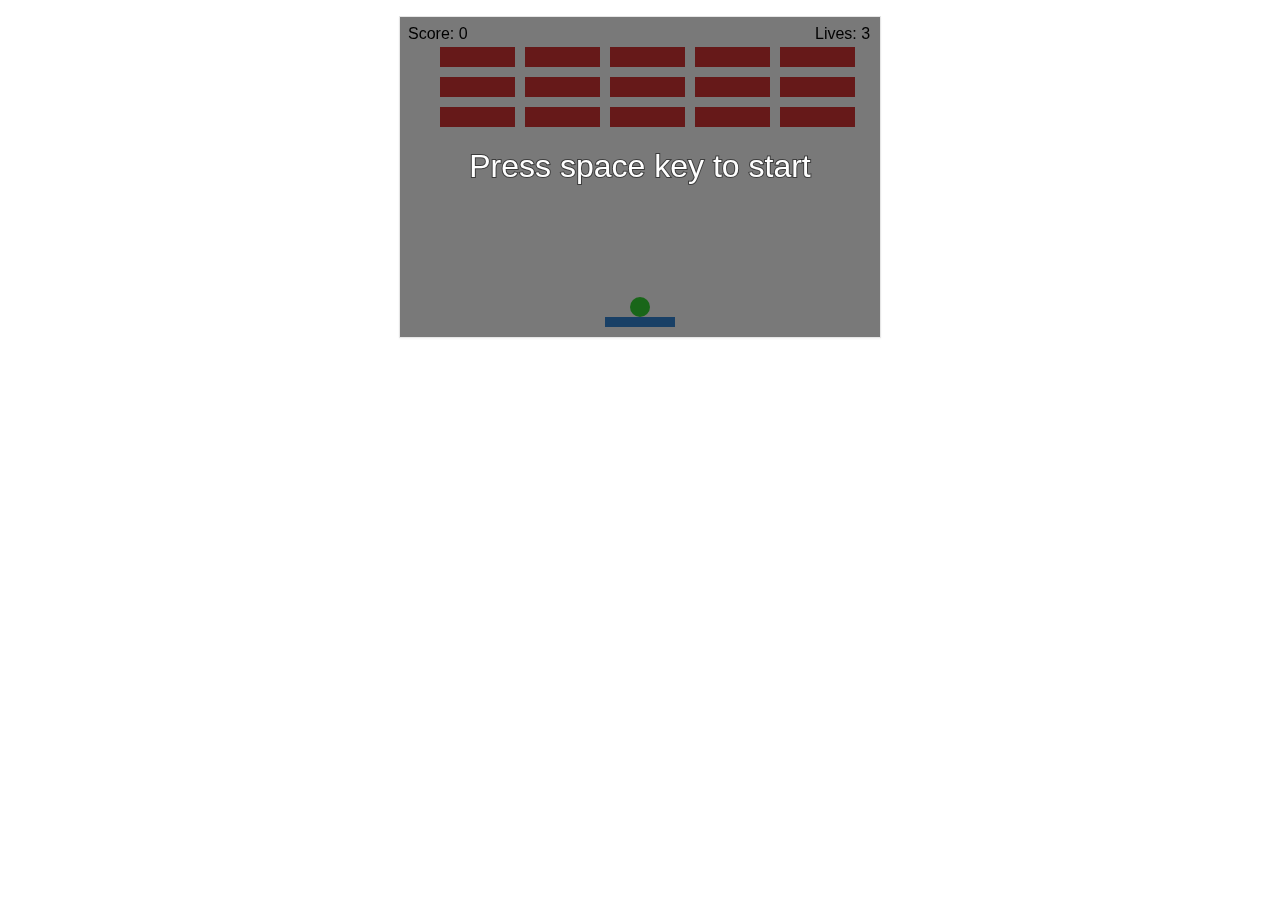
==== index.html @ 0f64d20f "bricks & brick objects" ====
<!DOCTYPE html>
<html lang="en-US">

<head>
    <meta charset="utf-8" />
    <title>Gamedev Canvas Workshop</title>
    <style>
        * {
            padding: 0;
            margin: 0;
        }
        body {
            padding: 1em;
        }
        canvas {
            background: hsl(0, 0%, 95%);
            display: block;
            margin: 0 auto;
            border: 1px solid hsl(0, 0%, 90%);
            box-shadow: 0 1px 2px hsla(0, 0%, 0%, 0.05);
            cursor: none;
            transform-origin: top;
        }
    </style>
</head>

<body>
    <canvas id="myCanvas" width="480" height="320"></canvas>
    
    <script src="ball.js"></script>
    <script src="paddle.js"></script>
    <script src="bricks.js"></script>
    <script src="brick.js"></script>
    <script src="game.utils.js"></script>
    <script src="game.js"></script>
    <script>
        document.querySelector("canvas").style.scale = 1 / devicePixelRatio;
    </script>
</body>

</html>
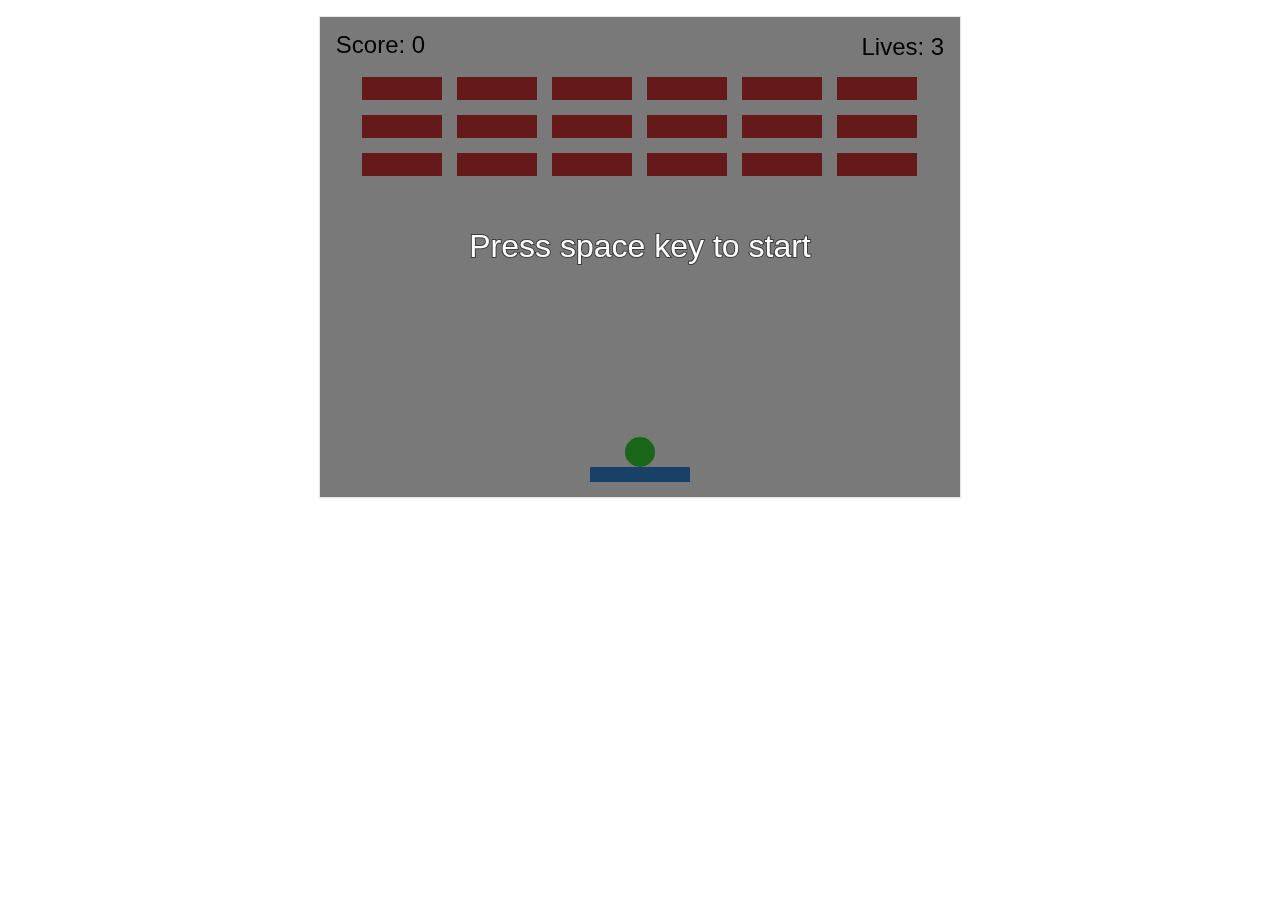
==== commit 1c9c15d3: "ui resize: 640x480" ====
--- a/index.html
+++ b/index.html
@@ -25,12 +25,13 @@
 </head>
 
 <body>
-    <canvas id="myCanvas" width="480" height="320"></canvas>
+    <canvas id="myCanvas"></canvas>
     
     <script src="ball.js"></script>
     <script src="paddle.js"></script>
     <script src="bricks.js"></script>
     <script src="brick.js"></script>
+    <script src="screens.js"></script>
     <script src="game.utils.js"></script>
     <script src="game.js"></script>
     <script>
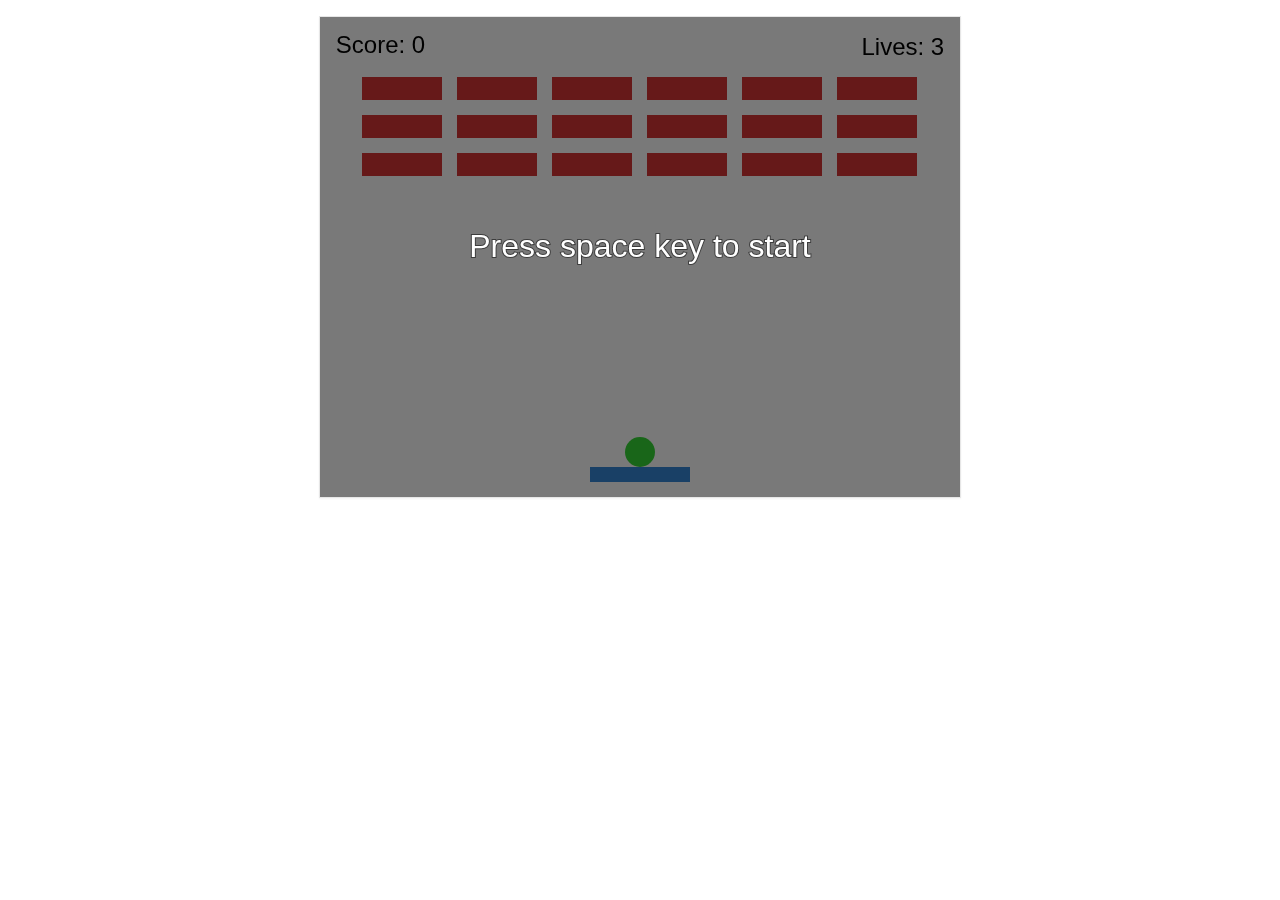
==== commit 93b47984: "draw canvas background" ====
--- a/index.html
+++ b/index.html
@@ -13,7 +13,6 @@
             padding: 1em;
         }
         canvas {
-            background: hsl(0, 0%, 95%);
             display: block;
             margin: 0 auto;
             border: 1px solid hsl(0, 0%, 90%);
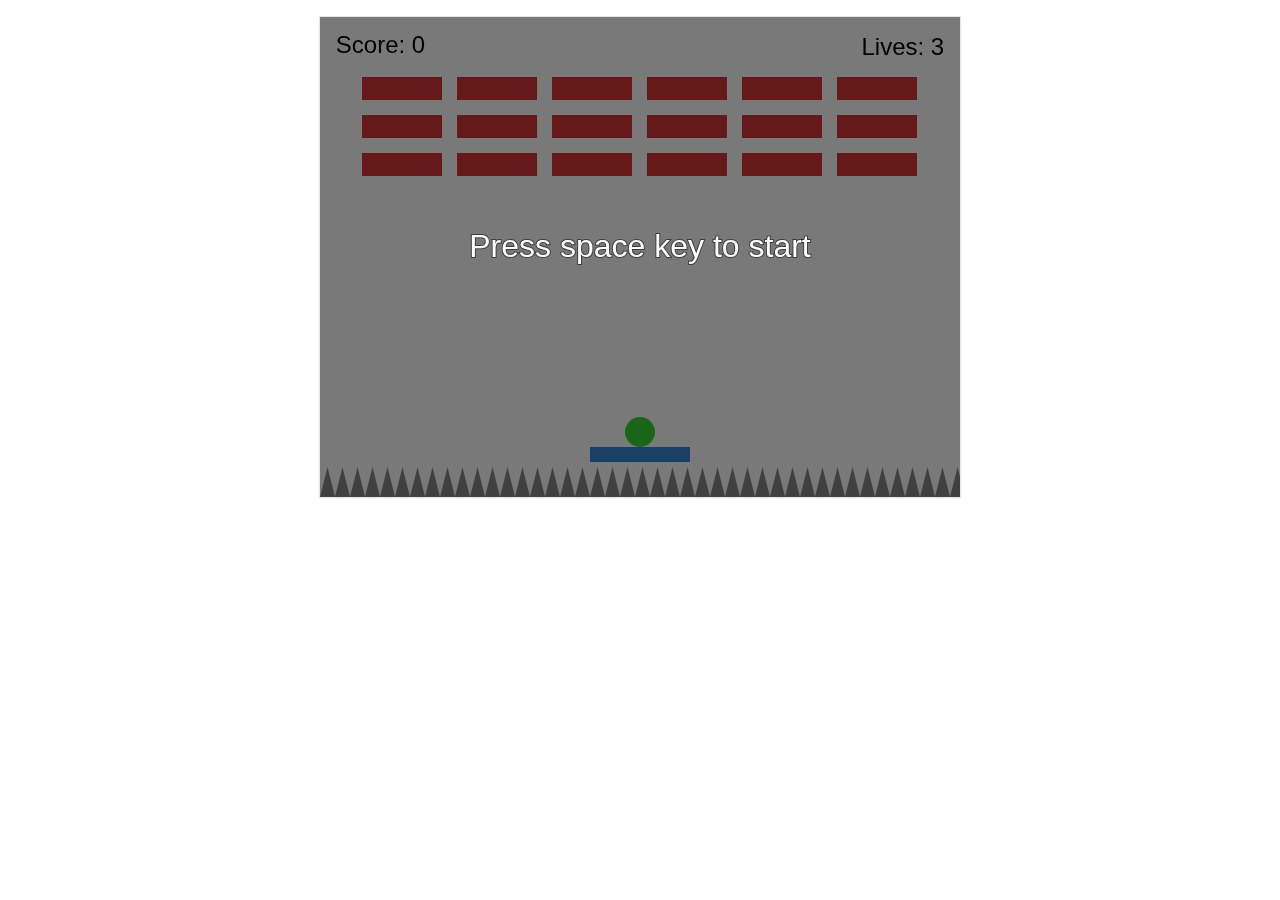
==== commit c7428c6f: "bottom spikes" ====
--- a/index.html
+++ b/index.html
@@ -17,7 +17,6 @@
             margin: 0 auto;
             border: 1px solid hsl(0, 0%, 90%);
             box-shadow: 0 1px 2px hsla(0, 0%, 0%, 0.05);
-            cursor: none;
             transform-origin: top;
         }
     </style>
@@ -26,11 +25,14 @@
 <body>
     <canvas id="myCanvas"></canvas>
     
+    <script src="app.js"></script>
     <script src="ball.js"></script>
     <script src="paddle.js"></script>
+    <script src="spikes.js"></script>
     <script src="bricks.js"></script>
     <script src="brick.js"></script>
     <script src="screens.js"></script>
+    <script src="collision-monitor.js"></script>
     <script src="game.utils.js"></script>
     <script src="game.js"></script>
     <script>
